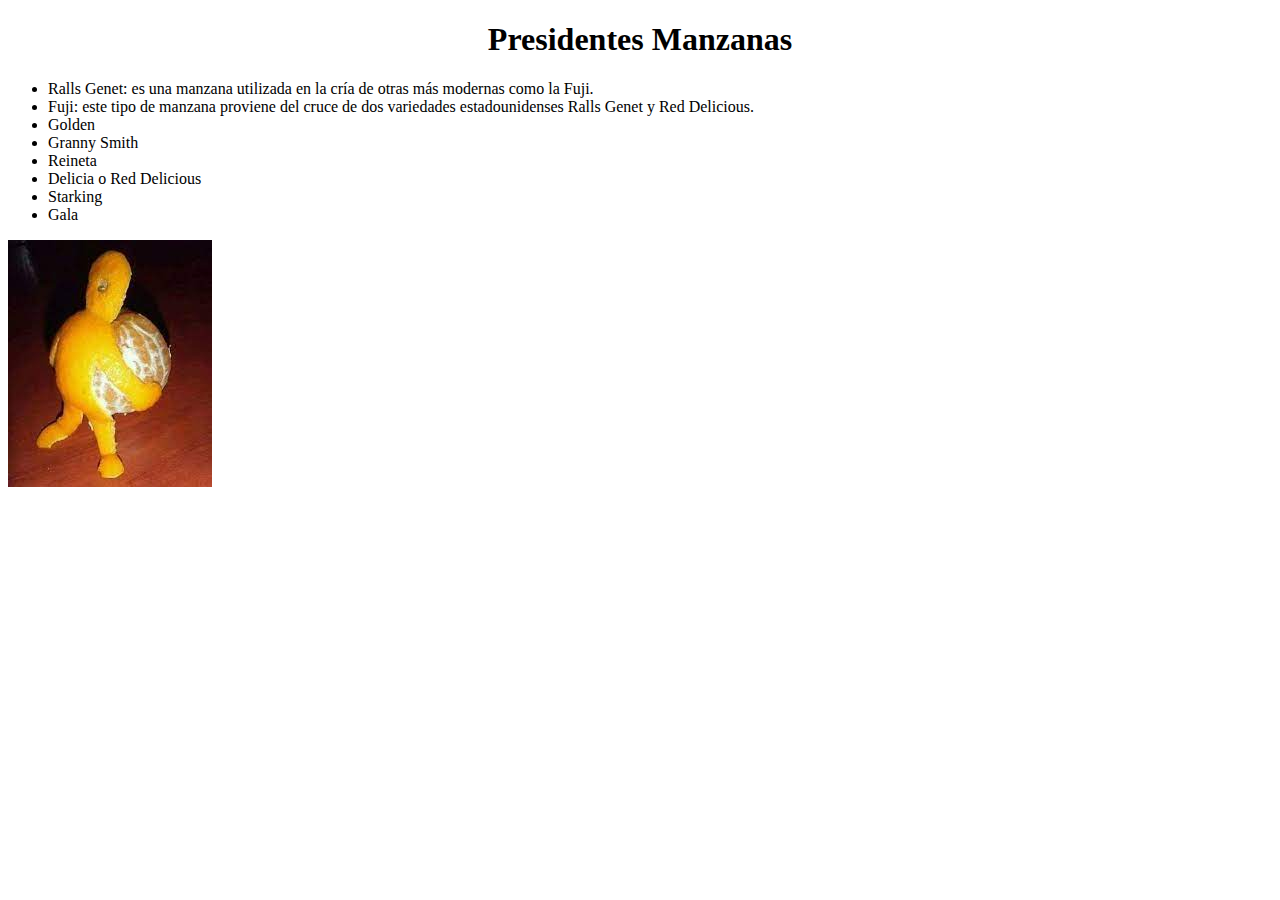
==== segunda.html @ 1f3e29a8 "SI" ====
<!DOCTYPE html>
<html lang="en">
<head>
    <meta charset="UTF-8">
    <meta http-equiv="X-UA-Compatible" content="IE=edge">
    <meta name="viewport" content="width=device-width, initial-scale=1.0">
    <title> La polemica de las naranjas</title>
</head>
<header>
    <h1><b><text-align><center>Presidentes Manzanas</center></text-align></b></h1>
</header>
<body>
    <ul>
    <li>Ralls Genet: es una manzana utilizada en la cría de otras más modernas como la Fuji.</li>
       <li>Fuji: este tipo de manzana proviene del cruce de dos variedades estadounidenses Ralls Genet y Red Delicious.</li>
       <li>Golden</li>
       <li>Granny Smith</li>
       <li>Reineta</li> 
       <li>Delicia o Red Delicious</li> 
       <li>Starking</li>
       <li>Gala</li>
       </ul>
</ul>
<a href="/home/smx1/m8_p1_uf5_lrv/index.html"><img src="img/naranja.jpeg"></a>
</body>
</html>
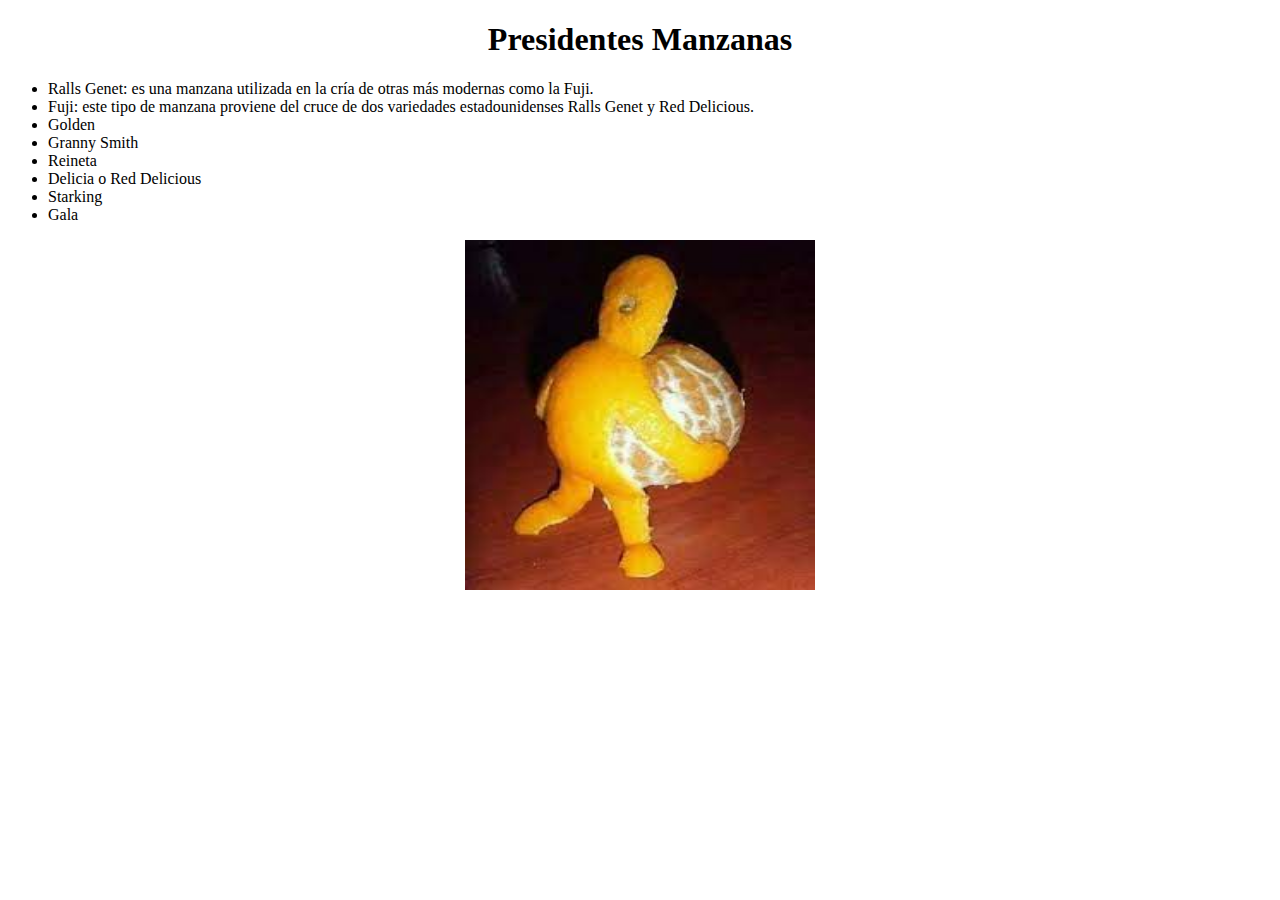
==== commit c6cd06d9: "SI" ====
--- a/segunda.html
+++ b/segunda.html
@@ -21,6 +21,6 @@
        <li>Gala</li>
        </ul>
 </ul>
-<a href="/home/smx1/m8_p1_uf5_lrv/index.html"><img src="img/naranja.jpeg"></a>
+<center><a href="/home/smx1/m8_p1_uf5_lrv/index.html"><img src="img/naranja.jpeg" height="350" width="350"></a> </center>
 </body>
 </html>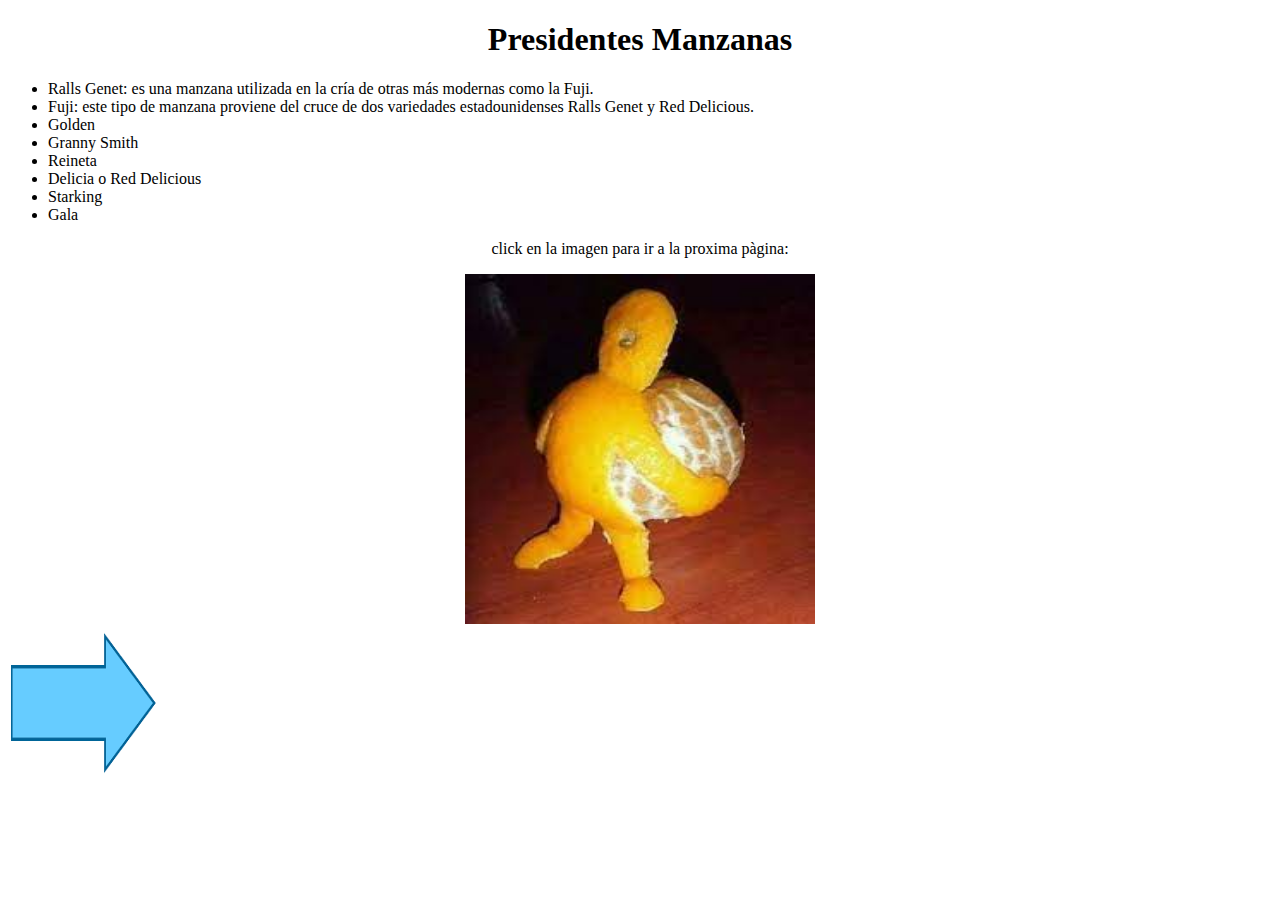
==== commit 8d36907c: "si" ====
--- a/segunda.html
+++ b/segunda.html
@@ -21,6 +21,8 @@
        <li>Gala</li>
        </ul>
 </ul>
+<center><p>click en la imagen para ir a la proxima pàgina:</p></center>
 <center><a href="/home/smx1/m8_p1_uf5_lrv/index.html"><img src="img/naranja.jpeg" height="350" width="350"></a> </center>
+<right><a href="/home/smx1/m8_p1_uf5_lrv/pages/videos.html"><img src="img/descarga.png" height="150" width="150"></right>
 </body>
 </html>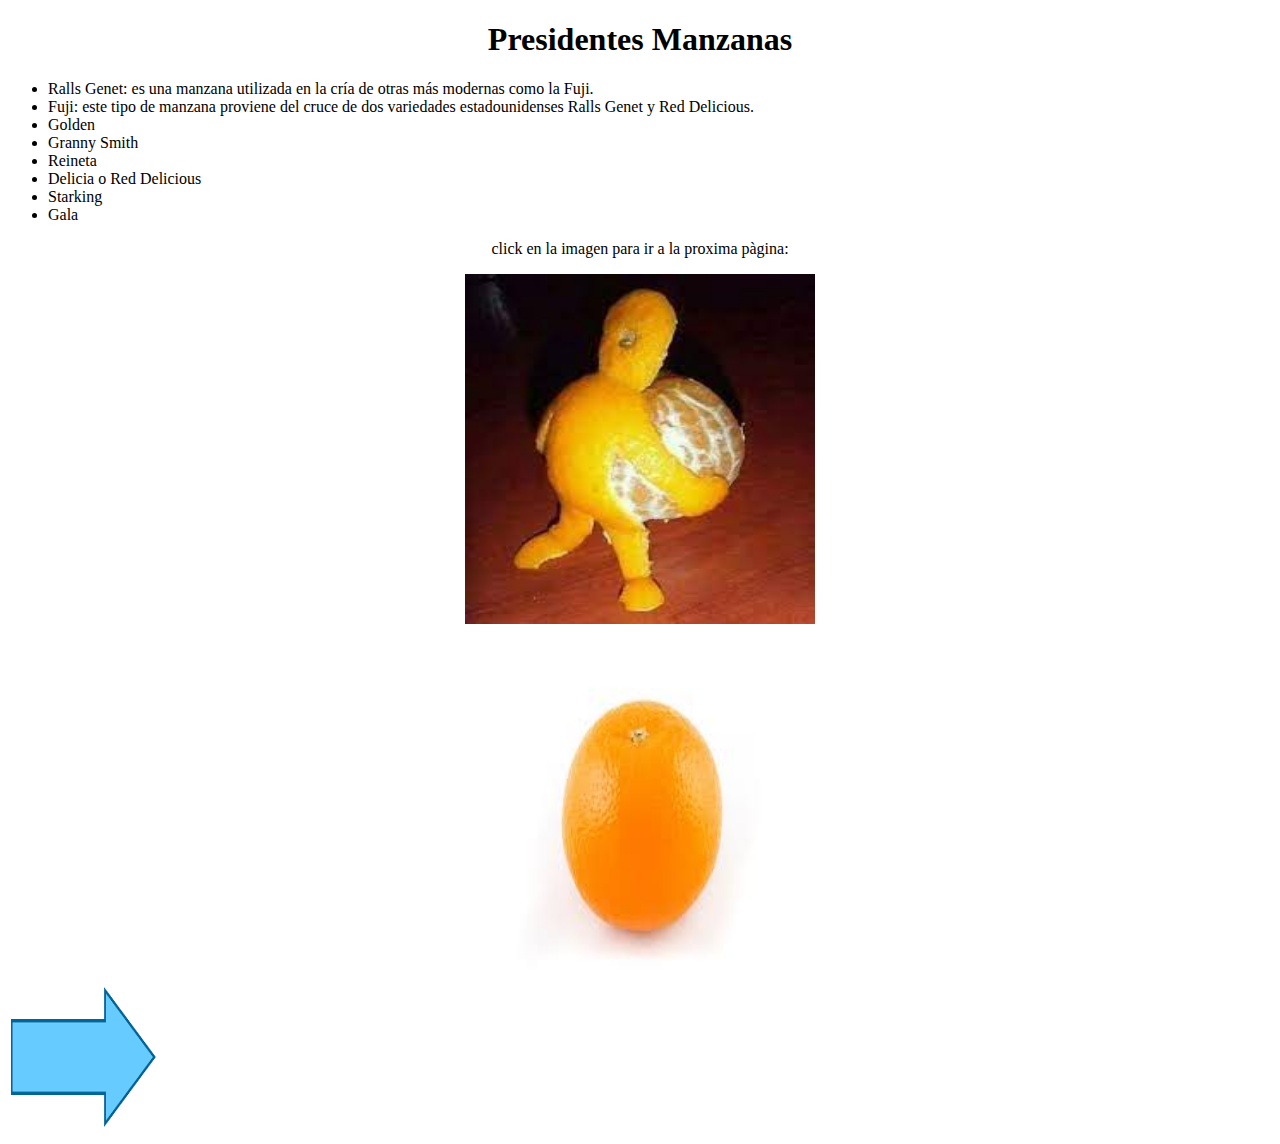
==== commit b347358d: "riu" ====
--- a/segunda.html
+++ b/segunda.html
@@ -23,6 +23,7 @@
 </ul>
 <center><p>click en la imagen para ir a la proxima pàgina:</p></center>
 <center><a href="/home/smx1/m8_p1_uf5_lrv/index.html"><img src="img/naranja.jpeg" height="350" width="350"></a> </center>
+<center><a href="/home/smx1/m8_p1_uf5_lrv/index.html"><img src="img/naranja2.jpeg" height="350" width="350"></a> </center>
 <right><a href="/home/smx1/m8_p1_uf5_lrv/pages/videos.html"><img src="img/descarga.png" height="150" width="150"></right>
 </body>
 </html>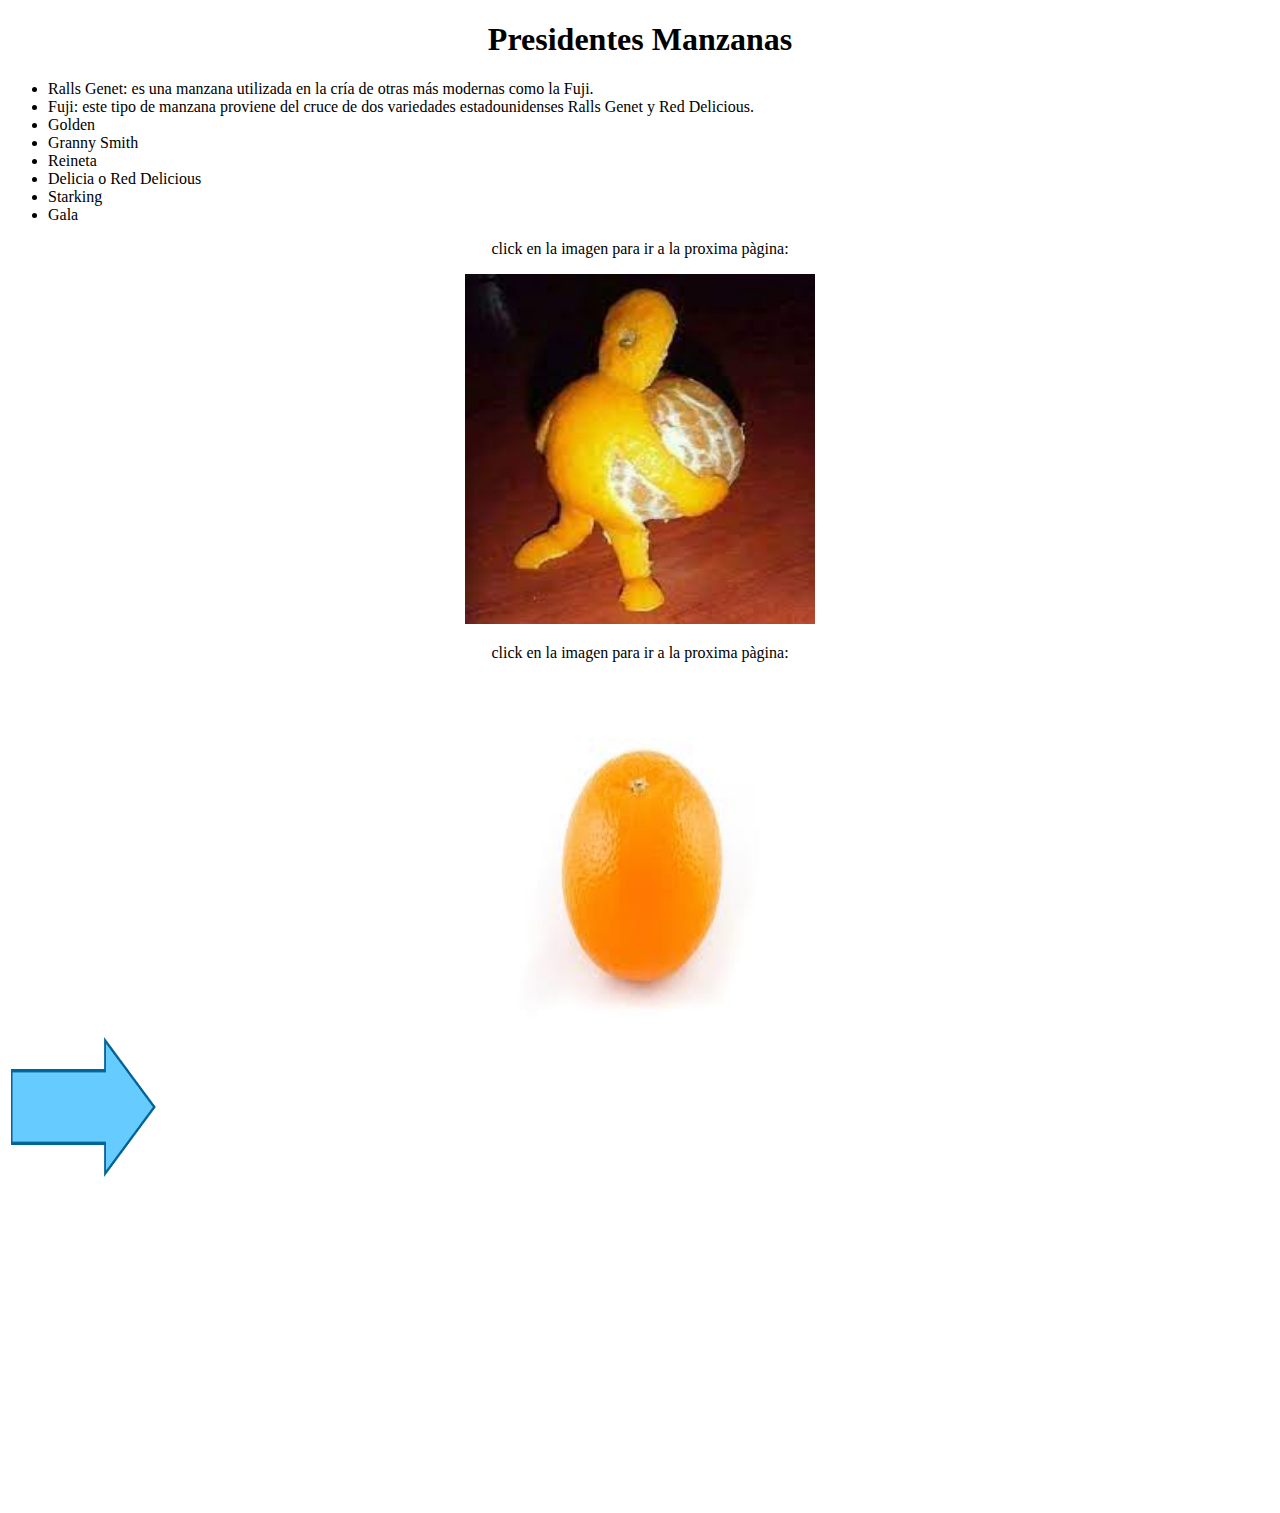
==== commit e3af2c7d: "fs" ====
--- a/segunda.html
+++ b/segunda.html
@@ -23,7 +23,9 @@
 </ul>
 <center><p>click en la imagen para ir a la proxima pàgina:</p></center>
 <center><a href="/home/smx1/m8_p1_uf5_lrv/index.html"><img src="img/naranja.jpeg" height="350" width="350"></a> </center>
+<center><p>click en la imagen para ir a la proxima pàgina:</p></center>
 <center><a href="/home/smx1/m8_p1_uf5_lrv/index.html"><img src="img/naranja2.jpeg" height="350" width="350"></a> </center>
 <right><a href="/home/smx1/m8_p1_uf5_lrv/pages/videos.html"><img src="img/descarga.png" height="150" width="150"></right>
+    <center><iframe width="560" height="315" src="https://www.youtube.com/embed/GFb5UCao7LY" title="YouTube video player" frameborder="0" allow="accelerometer; autoplay; clipboard-write; encrypted-media; gyroscope; picture-in-picture; web-share" allowfullscreen></iframe></center>
 </body>
 </html>